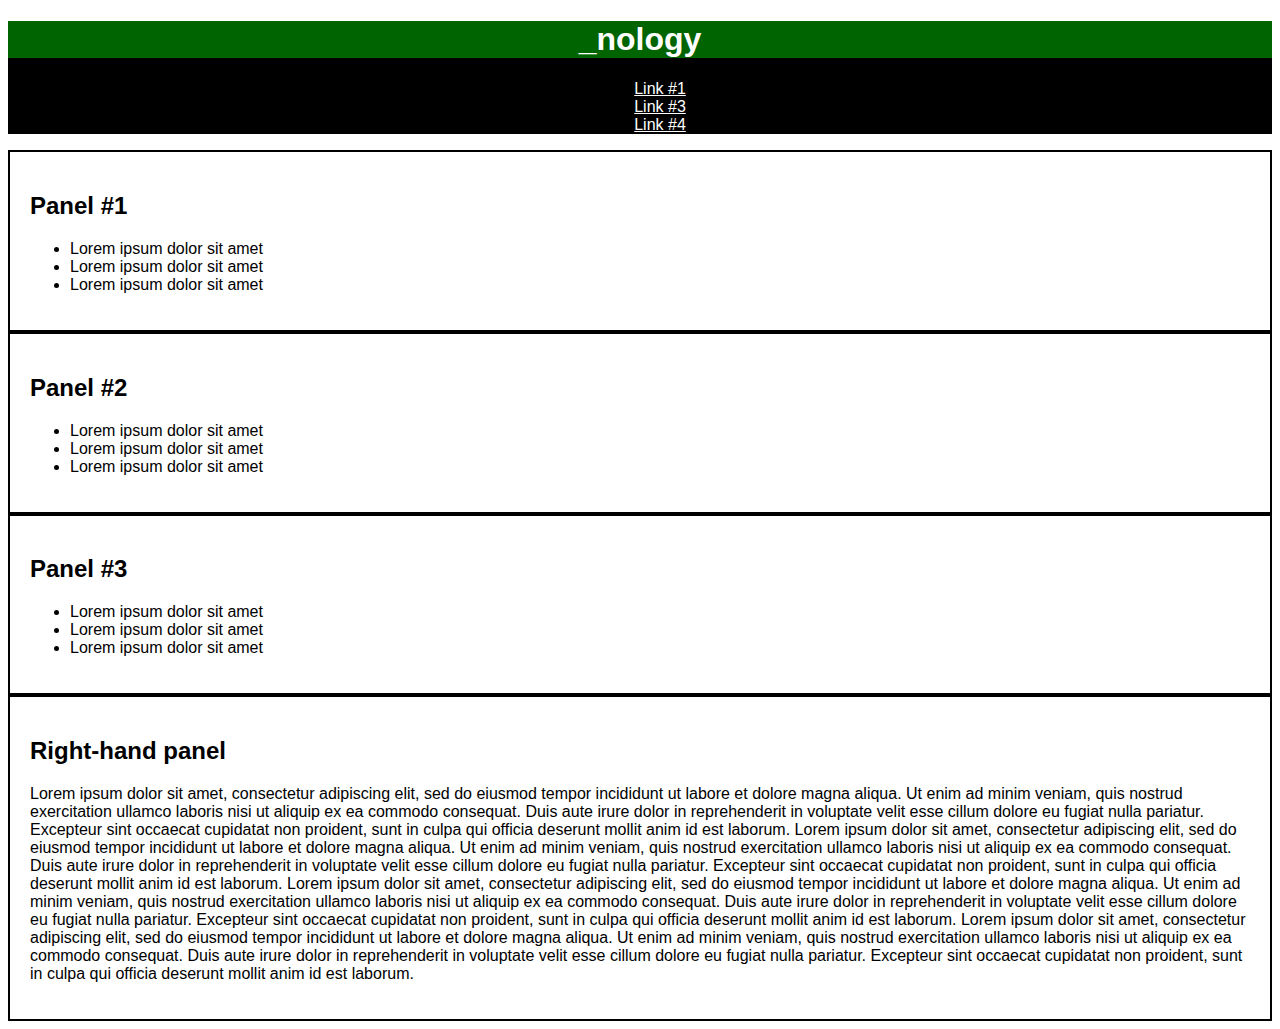
==== Flexbox-challenge/index.html @ 138b8f82 "Finished styling and added links" ====
<!DOCTYPE html>
<html lang="en">
<head>
  <meta charset="UTF-8">
  <meta name="viewport" content="width=device-width, initial-scale=1.0">
  <title>Flexbox Challenge</title>
  <link rel="stylesheet" href="styles.css">
</head>

<body>
  <header>
    <div class="company-name">
      <h1>_nology</h1>
    </div>
    <div>
      <ul id="links">
        <li><a href="">Link #1</a></li>
        <li><a href="">Link #3</a></li>
        <li><a href="">Link #4</a></li>
      </ul>
    </div>
  </header>
  
  <main>
    <div class="panel">
      <h2>Panel #1</h2>
      <ul>
        <li>Lorem ipsum dolor sit amet</li>
        <li>Lorem ipsum dolor sit amet</li>
        <li>Lorem ipsum dolor sit amet</li>
      </ul>
    </div>
    <div class="panel">
      <h2>Panel #2</h2>
      <ul>
        <li>Lorem ipsum dolor sit amet</li>
        <li>Lorem ipsum dolor sit amet</li>
        <li>Lorem ipsum dolor sit amet</li>
      </ul>
    </div>
    <div class="panel">
      <h2>Panel #3</h2>
      <ul>
        <li>Lorem ipsum dolor sit amet</li>
        <li>Lorem ipsum dolor sit amet</li>
        <li>Lorem ipsum dolor sit amet</li>
      </ul>
    </div>
    <div class="panel">
      <h2>Right-hand panel</h2>
      <p>Lorem ipsum dolor sit amet, consectetur adipiscing elit, sed do eiusmod tempor incididunt ut labore et dolore magna aliqua. Ut enim ad minim veniam,
         quis nostrud exercitation ullamco laboris nisi ut aliquip ex ea commodo consequat. Duis aute irure dolor in reprehenderit in voluptate velit esse cillum
          dolore eu fugiat nulla pariatur. Excepteur sint occaecat cupidatat non proident,
         sunt in culpa qui officia deserunt mollit anim id est laborum.
         Lorem ipsum dolor sit amet, consectetur adipiscing elit, sed do eiusmod tempor incididunt ut labore et dolore magna aliqua. Ut enim ad minim veniam,
         quis nostrud exercitation ullamco laboris nisi ut aliquip ex ea commodo consequat. Duis aute irure dolor in reprehenderit in voluptate velit esse cillum
          dolore eu fugiat nulla pariatur. Excepteur sint occaecat cupidatat non proident,
         sunt in culpa qui officia deserunt mollit anim id est laborum.
         Lorem ipsum dolor sit amet, consectetur adipiscing elit, sed do eiusmod tempor incididunt ut labore et dolore magna aliqua. Ut enim ad minim veniam,
         quis nostrud exercitation ullamco laboris nisi ut aliquip ex ea commodo consequat. Duis aute irure dolor in reprehenderit in voluptate velit esse cillum
          dolore eu fugiat nulla pariatur. Excepteur sint occaecat cupidatat non proident,
         sunt in culpa qui officia deserunt mollit anim id est laborum.
         Lorem ipsum dolor sit amet, consectetur adipiscing elit, sed do eiusmod tempor incididunt ut labore et dolore magna aliqua. Ut enim ad minim veniam,
         quis nostrud exercitation ullamco laboris nisi ut aliquip ex ea commodo consequat. Duis aute irure dolor in reprehenderit in voluptate velit esse cillum
          dolore eu fugiat nulla pariatur. Excepteur sint occaecat cupidatat non proident,
         sunt in culpa qui officia deserunt mollit anim id est laborum.
      </p>
    </div>
  </main>
</body>
</html>
---- Flexbox-challenge/styles.css ----
*{
  font-family: Arial, Helvetica, sans-serif;
}

header{
  background-color: black;
  color: white;
  text-align: center;
}
.company-name{
  background-color: darkgreen;
 }
  
#links{
  list-style: none;
}
a {
  color:white;
}
a:hover {
  color:black;
  background-color: white;
}


.panel{
  border: 2px solid black;
  padding: 20px;
}
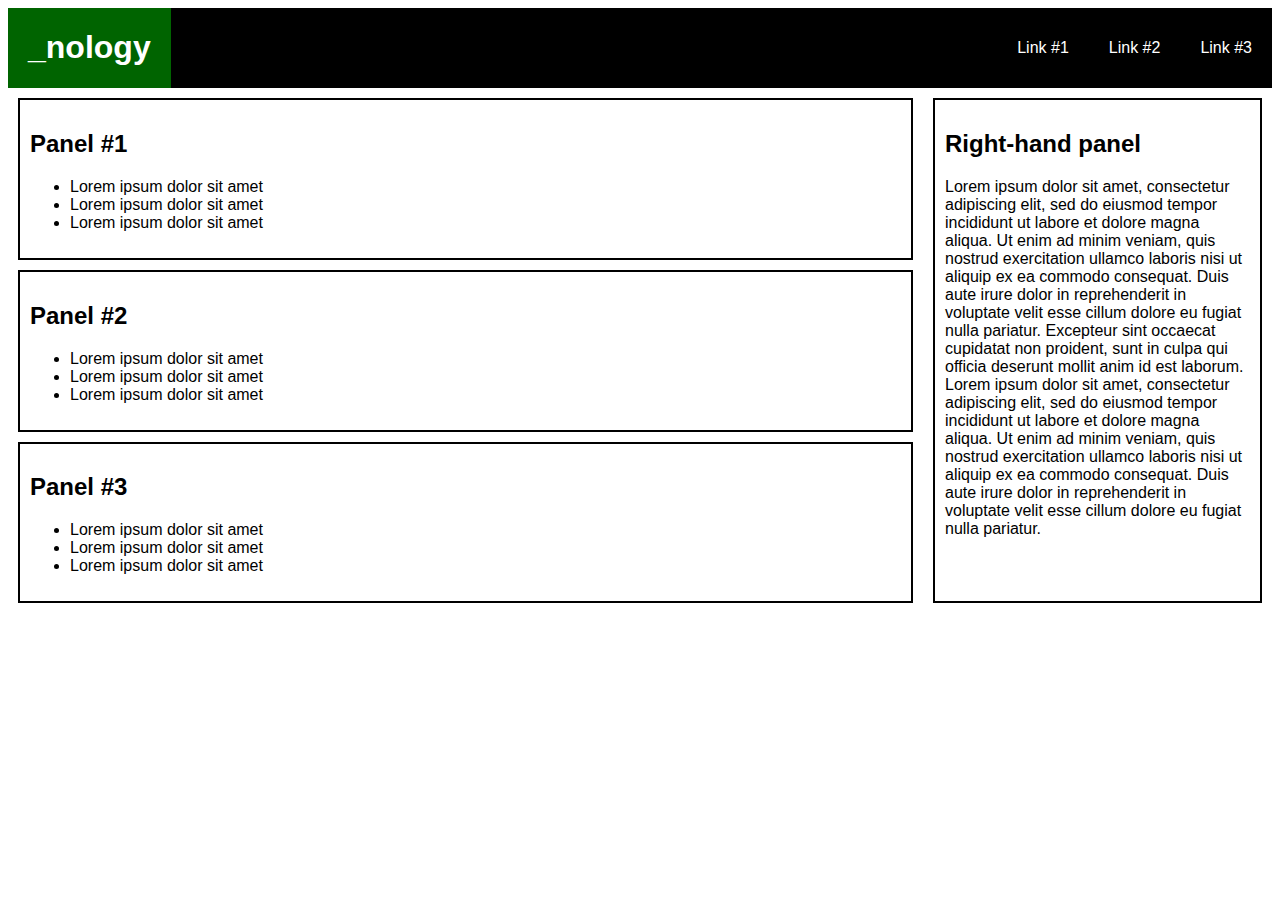
==== commit 0f638b3e: "Finished the flexbox part" ====
--- a/Flexbox-challenge/index.html
+++ b/Flexbox-challenge/index.html
@@ -15,38 +15,40 @@
     <div>
       <ul id="links">
         <li><a href="">Link #1</a></li>
+        <li><a href="">Link #2</a></li>
         <li><a href="">Link #3</a></li>
-        <li><a href="">Link #4</a></li>
       </ul>
     </div>
   </header>
-  
+
   <main>
-    <div class="panel">
-      <h2>Panel #1</h2>
-      <ul>
-        <li>Lorem ipsum dolor sit amet</li>
-        <li>Lorem ipsum dolor sit amet</li>
-        <li>Lorem ipsum dolor sit amet</li>
-      </ul>
+    <div id="panel-flex">
+        <div class="panel">
+        <h2>Panel #1</h2>
+        <ul>
+            <li>Lorem ipsum dolor sit amet</li>
+            <li>Lorem ipsum dolor sit amet</li>
+            <li>Lorem ipsum dolor sit amet</li>
+        </ul>
+        </div>
+        <div class="panel">
+        <h2>Panel #2</h2>
+        <ul>
+            <li>Lorem ipsum dolor sit amet</li>
+            <li>Lorem ipsum dolor sit amet</li>
+            <li>Lorem ipsum dolor sit amet</li>
+        </ul>
+        </div>
+        <div class="panel">
+        <h2>Panel #3</h2>
+        <ul>
+            <li>Lorem ipsum dolor sit amet</li>
+            <li>Lorem ipsum dolor sit amet</li>
+            <li>Lorem ipsum dolor sit amet</li>
+        </ul>
+        </div>
     </div>
-    <div class="panel">
-      <h2>Panel #2</h2>
-      <ul>
-        <li>Lorem ipsum dolor sit amet</li>
-        <li>Lorem ipsum dolor sit amet</li>
-        <li>Lorem ipsum dolor sit amet</li>
-      </ul>
-    </div>
-    <div class="panel">
-      <h2>Panel #3</h2>
-      <ul>
-        <li>Lorem ipsum dolor sit amet</li>
-        <li>Lorem ipsum dolor sit amet</li>
-        <li>Lorem ipsum dolor sit amet</li>
-      </ul>
-    </div>
-    <div class="panel">
+    <div class="panel" id="right-hand-panel">
       <h2>Right-hand panel</h2>
       <p>Lorem ipsum dolor sit amet, consectetur adipiscing elit, sed do eiusmod tempor incididunt ut labore et dolore magna aliqua. Ut enim ad minim veniam,
          quis nostrud exercitation ullamco laboris nisi ut aliquip ex ea commodo consequat. Duis aute irure dolor in reprehenderit in voluptate velit esse cillum
@@ -54,16 +56,10 @@
          sunt in culpa qui officia deserunt mollit anim id est laborum.
          Lorem ipsum dolor sit amet, consectetur adipiscing elit, sed do eiusmod tempor incididunt ut labore et dolore magna aliqua. Ut enim ad minim veniam,
          quis nostrud exercitation ullamco laboris nisi ut aliquip ex ea commodo consequat. Duis aute irure dolor in reprehenderit in voluptate velit esse cillum
-          dolore eu fugiat nulla pariatur. Excepteur sint occaecat cupidatat non proident,
-         sunt in culpa qui officia deserunt mollit anim id est laborum.
-         Lorem ipsum dolor sit amet, consectetur adipiscing elit, sed do eiusmod tempor incididunt ut labore et dolore magna aliqua. Ut enim ad minim veniam,
-         quis nostrud exercitation ullamco laboris nisi ut aliquip ex ea commodo consequat. Duis aute irure dolor in reprehenderit in voluptate velit esse cillum
-          dolore eu fugiat nulla pariatur. Excepteur sint occaecat cupidatat non proident,
-         sunt in culpa qui officia deserunt mollit anim id est laborum.
-         Lorem ipsum dolor sit amet, consectetur adipiscing elit, sed do eiusmod tempor incididunt ut labore et dolore magna aliqua. Ut enim ad minim veniam,
-         quis nostrud exercitation ullamco laboris nisi ut aliquip ex ea commodo consequat. Duis aute irure dolor in reprehenderit in voluptate velit esse cillum
-          dolore eu fugiat nulla pariatur. Excepteur sint occaecat cupidatat non proident,
-         sunt in culpa qui officia deserunt mollit anim id est laborum.
+          dolore eu fugiat nulla pariatur. 
+         
+        
+        
       </p>
     </div>
   </main>
--- a/Flexbox-challenge/styles.css
+++ b/Flexbox-challenge/styles.css
@@ -6,16 +6,30 @@
   background-color: black;
   color: white;
   text-align: center;
+  display: flex;
+  justify-content: space-between;
+  align-items:center;
 }
 .company-name{
   background-color: darkgreen;
- }
+  padding-left: 20px;
+  padding-right: 20px;
+}
   
 #links{
   list-style: none;
+  display:flex;
+  justify-content:space-evenly safe;
+  align-items:center;
 }
+#links li{
+  padding-left: 20px;
+  padding-right: 20px;
+}
+
 a {
   color:white;
+  text-decoration: none;
 }
 a:hover {
   color:black;
@@ -23,8 +37,25 @@
 }
 
 
+
+main{
+  display:flex;
+  justify-content: space-evenly;
+  align-items: stretch;
+}
+
+
+#panel-flex{
+  flex-basis : 75%;
+}
+
 .panel{
   border: 2px solid black;
-  padding: 20px;
+  padding:10px;
+  margin:10px;
 }
 
+
+#right-hand-panel{
+  flex-basis: 25%;
+}
